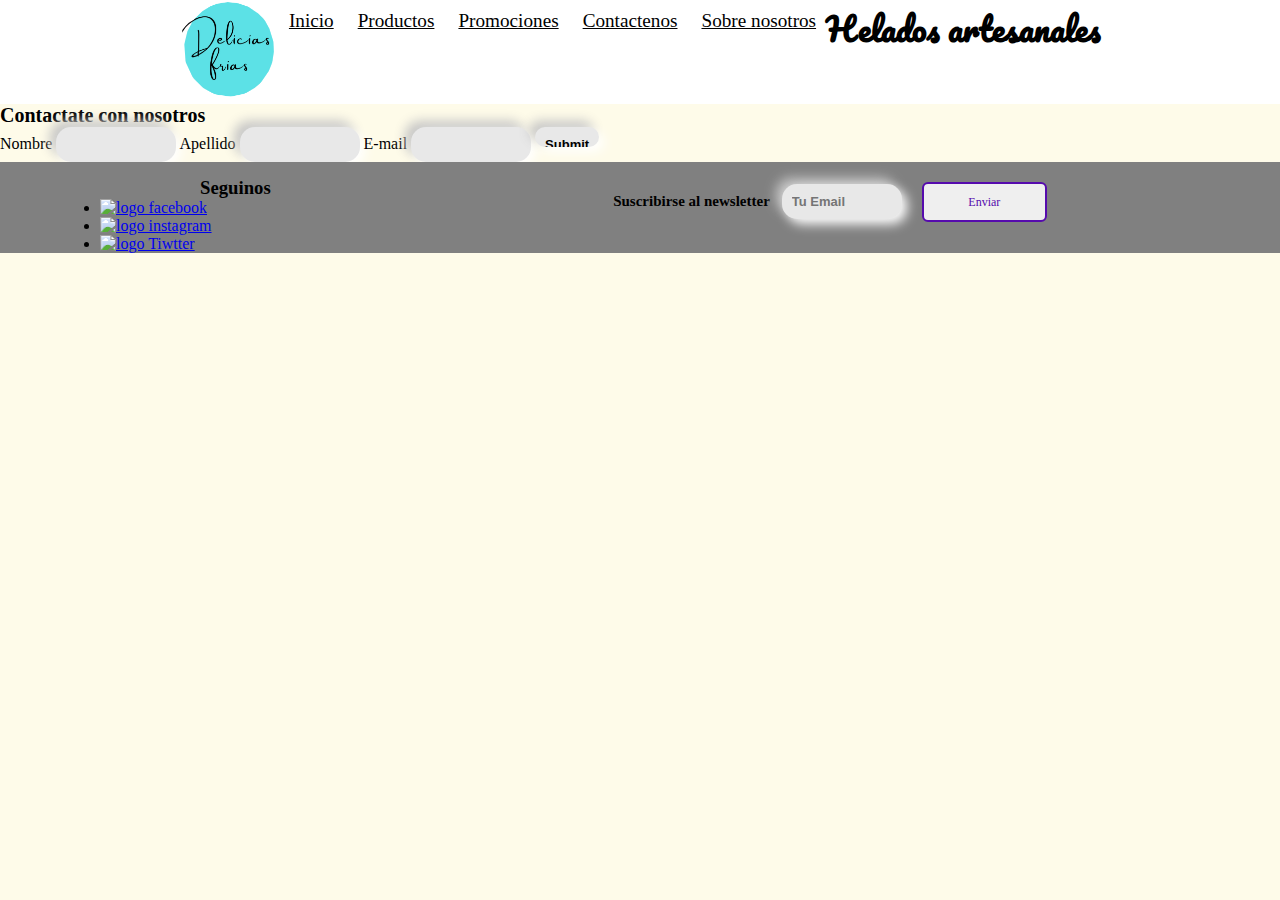
==== pages/contacto.html @ eaf7607d "update content" ====
<!DOCTYPE html>
<html lang="en">
<head>
    <meta charset="UTF-8">
    <meta http-equiv="X-UA-Compatible" content="IE=edge">
    <meta name="viewport" content="width=device-width, initial-scale=1.0">
    <!--google fonts-->
    <link rel="preconnect" href="https://fonts.googleapis.com">
<link rel="preconnect" href="https://fonts.gstatic.com" crossorigin>
<link href="https://fonts.googleapis.com/css2?family=Anton&family=Pacifico&display=swap" rel="stylesheet">  
    <title>Delicias Frías | Los helados que tientan!!!</title>
    <link rel="icon" type="image/png" sizes="57x57" href="/img/android-chrome-192x192.png">
    <!--hoja de stilos-->
    <link rel="stylesheet" href="/css/style.css">
</head>
<body id="body_grid">
    <header>
        <nav>
            <!--logo-->
            <div class="header_div_logo">
                    <img class="logo" src="/img/delicias_editado.png" alt="logo">   
            </div>
            <!--menu-->
            <div class="header_div_menu">
                <ul class="menu_header">
                    <li class="header_ul_li_menu"><a class="header_nav_menu" href="/index.html">Inicio</a></li>
                    <li class="header_ul_li_menu"><a class="header_nav_menu" href="#">Productos</a></li>
                    <li class="header_ul_li_menu"><a class="header_nav_menu" href="#">Promociones</a></li>
                    <li class="header_ul_li_menu"><a class="header_nav_menu" href="#">Contactenos</a></li>
                    <li class="header_ul_li_menu"><a class="header_nav_menu" href="#">Sobre nosotros</a></li>
                </ul>
            </div>
            <h1>Helados artesanales</h1>
        </nav>
    </header>
    <section>
            <h2>Contactate con nosotros</h2>
                <form action="">
                <label for="">Nombre</label>
                <input type="text">
                <label for="">Apellido</label>
                <input type="text">
                <label for="">E-mail</label>
                <input type="text">
            <span>
                <input type="submit" name="" id="">
            </span>
        </form>
    </section>
    <footer>
        <div class="footer_div" id="footer_div_desktop">
            <div class="redes">
                <h3>Seguinos</h3>
                    <ul class="footer__ul">
                        <li>
                            <a href="https://www.facebook.com/">
                                <img src="https://upload.wikimedia.org/wikipedia/commons/5/51/Facebook_f_logo_%282019%29.svg" alt="logo facebook">
                            </a>
                        </li>
                        <li>
                            <a href="https://www.instagram.com/">
                                <img src="https://upload.wikimedia.org/wikipedia/commons/e/e7/Instagram_logo_2016.svg" alt="logo instagram">
                            </a>
                        </li>
                        <li>
                            <a href="https://twitter.com/">
                                <img src="https://upload.wikimedia.org/wikipedia/commons/4/4f/Twitter-logo.svg" alt="logo Tiwtter">
                            </a>
                        </li>
                    </ul>
            </div>
            <div class="newslestter">
                <h4>Suscribirse al newsletter</h4> 
                    <input type="text" placeholder="Tu Email">
                <button type="submit">Enviar</button>
            </div>
        </div>
    </footer>
</body>
</html>
---- css/style.css ----
*{
    padding: 0;
    margin: 0;
}
/*mobile*/
@media only screen and (min-width: 0px) and (max-width: 767px){
header{
    display: grid;
    grid-template-columns: 1fr;
    grid-template-rows: auto auto auto;

}
nav{
    display: grid;
    grid-template-columns: 1fr;
    grid-template-rows: auto auto auto;
}
.logo{
    display: none;    
}
.header_div_logo{
    text-align: center;
}
nav{
    justify-self: center;
}
.header_div_menu{
    display: flex;
    justify-content: center;
}
li{
    list-style-type:none;
}
h1{
    font-family: 'Pacifico', cursive;
    text-align: center;
    font-size: 15px;
} 
p{
    text-align: center;
    font-size: 10px;
}
.menu_header{
    list-style-type: none;
    box-sizing: border-box;
}
.header_ul_li_menu{
    padding: 0;
    margin: 0;
    
}
.main_section_article_divImage{
    display: flex;
    justify-content: center;
}
.main_section_article_div_img{
    width: 120px;
    height: 120px;
}
h2{
    font-size: 12px;
    text-align: center;
}
.main_section_article_img{
    width: 100px;
    height: 100px;
}
/* mi footer */
footer{
    background-color: darkgray;
    padding-bottom: 0;
}
h3{
    text-align: center;
    display: none;
}
.footer_div{
    display: flex;
    flex-direction: column;   /* da problemas en desktop */
    align-items: center;
}
/* .redes{
} */
footer img{
    justify-content: center;
    width: 20px;
    height: 20px;
    padding: 5px;
}
footer ul{
    display: flex;
}
/* From uiverse.io */
button {
    --color: #560bad;
    font-family: inherit;
    display: inline-block;
    width: 100px;
    height: 23px;
    margin: 20px;
    position: relative;
    overflow: hidden;
    border: 2px solid var(--color);
    transition: color .5s;
    z-index: 1;
    font-size: 12px;
    border-radius: 6px;
    font-weight: 500;
    color: var(--color);
}

button:before {
    content: "";
    position: absolute;
    z-index: -1;
    background: var(--color);
    height: 150px;
    width: 200px;
    border-radius: 50%;
}
button:hover {
    color: #fff;
}

button:before {
    top: 100%;
    left: 100%;
    transition: all .7s;
}

button:hover:before {
    top: -30px;
    left: -30px;
}

button:active:before {
    background: #3a0ca3;
    transition: background 0s;
}
}

/*desktop*/

@media (min-width: 768px){
body{
    display: grid;
    background-color: #fefbe9;
}
    header{
    background-color: #fff;
}
nav{
    display: flex;
    justify-content: center;
}
.header_div_logo{
    text-align: center;
}
.logo{ 
    width: 100px;
    height: 100px;
}
.header_div_menu{ 
    text-align: center;
}
.header_ul_li_menu{
    
    display: inline-block;
    padding: 10px 10px 10px;
}
.header_nav_menu{
    color: #000;
    display: inline-block;
    font-size: larger;
}
h1{
    text-align: center;
    font-family: 'Pacifico', cursive;
    color: #000;
    padding-bottom: 20px;
}
h2{
    font-size: 20px;
}
.main_section_article_div{
    display: flex;
    justify-content: center;
}
.main_section_article_divParrafo{
    width: 300px;
    height: 300px;
}
p{
    font-family: 'Anton', sans-serif;
    padding-top: 50px ;
    font-size: large;
}
.main_section_article_divImage{
    text-align: left;
}
.main_section_article_div_img{
    width: 310px;
    height: 250px;
    border-radius: 2px 2px 2px 2px;
}
.main_section_div{
    text-align: center;
}
.products{
    display: inline-block;
}
.main_section_article_img{
    width: 300px;
    height: 300px;
}
footer{
    grid-template-columns: auto auto;
    background-color: gray;
    
}
#footer_div_desktop{/*aca no me toma los valores*/
    display: grid;
    grid-template-columns: auto auto;
    /*grid-template-columns: 1fr 1fr; */
    margin-bottom: 0;
    
}
.redes{
    /* display: flex; */
    width: 300px;
    padding-left: 100px;
}
h3{
   justify-content: center;
    margin-top: 15px;
    padding-left: 100px;
}

footer ul{
    justify-content: center;
    /* grid-column: center; */
     
    
}
footer img{
    width: 20px;
    height: 20px;
}
.newslestter{
    display: flex;
    align-items: baseline;
}
h4{
    padding-right: 12px;
    font-size: 15px;
}
input {
    border: none;
    border-radius: 15px;
    padding: 10px;
    background-color: #e8e8e8;
    box-shadow: 5px 5px 12px #ffffff,
                -6px -6px 12px #c5c5c5;
    font-size: small;
    font-weight: bold;
    max-width: 100px;
    max-height: 20px;
}

input:focus {
    outline-color: white;
    place-content: "Enter your message!";
}
button {
    --color: #560bad;
    font-family: inherit;
    display: inline-block;
    width: 125px;
    height: 40px;
    margin: 20px;
    position: relative;
    overflow: hidden;
    border: 2px solid var(--color);
    transition: color .5s;
    z-index: 1;
    font-size: 12px;
    border-radius: 6px;
    font-weight: 500;
    color: var(--color);
}

button:before {
    content: "";
    position: absolute;
    z-index: -1;
    background: var(--color);
    height: 150px;
    width: 200px;
    border-radius: 50%;
}
   button:hover {
    color: #fff;
   }

   button:before {
    top: 100%;
    left: 100%;
    transition: all .7s;
   }
   
   button:hover:before {
    top: -30px;
    left: -30px;
   }
   
   button:active:before {
    background: #3a0ca3;
    transition: background 0s;
   }
   /*#8707ff - violeta #5ce1e6 - turquesa*/
}
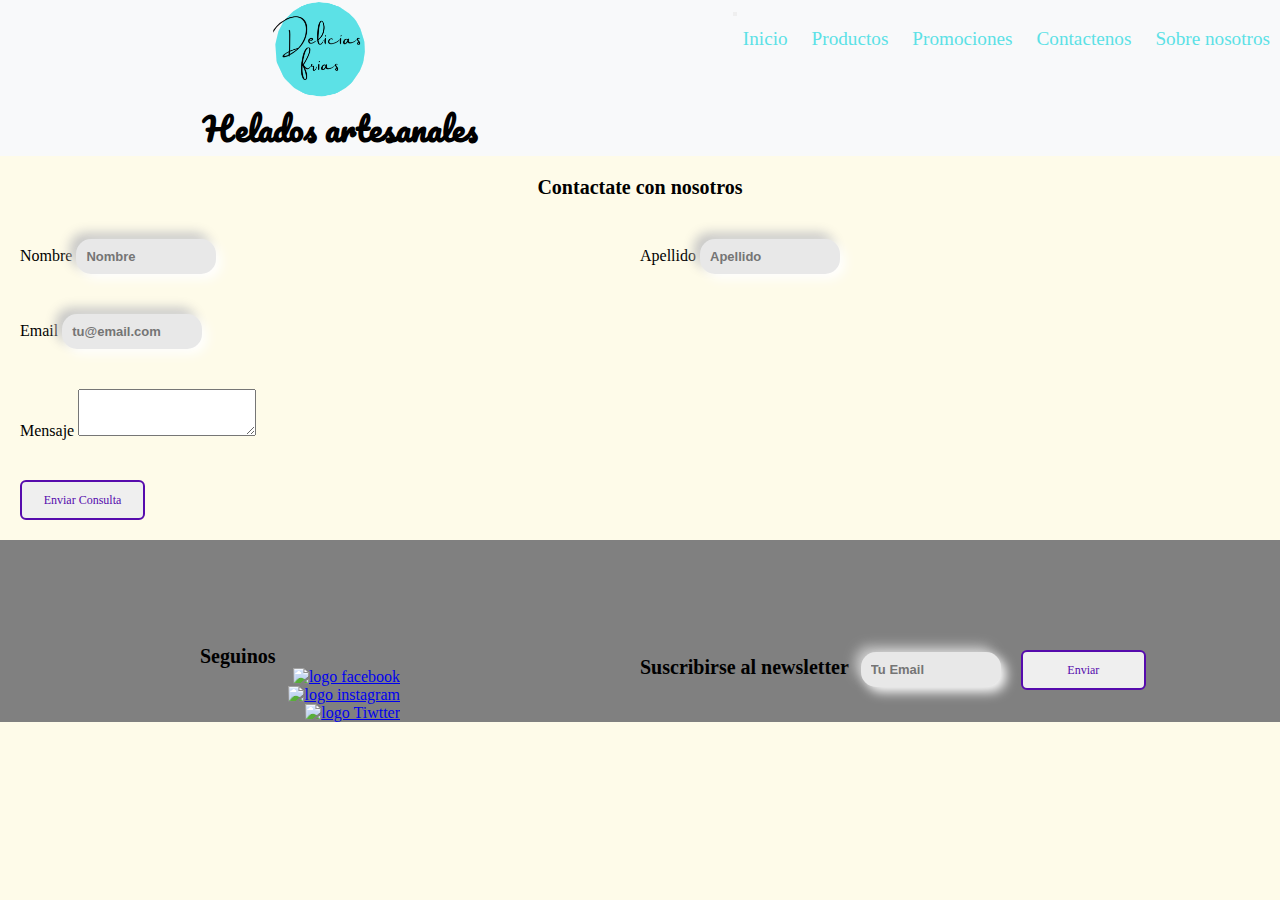
==== commit 0bf1d005: "update" ====
--- a/pages/contacto.html
+++ b/pages/contacto.html
@@ -9,72 +9,101 @@
 <link rel="preconnect" href="https://fonts.gstatic.com" crossorigin>
 <link href="https://fonts.googleapis.com/css2?family=Anton&family=Pacifico&display=swap" rel="stylesheet">  
     <title>Delicias Frías | Los helados que tientan!!!</title>
-    <link rel="icon" type="image/png" sizes="57x57" href="/img/android-chrome-192x192.png">
+    <link rel="icon" type="image/png" sizes="57x57" href="../img/android-chrome-192x192.png">
+        <!--bootstrap-->
+    <!-- CSS only -->
+<link href="https://cdn.jsdelivr.net/npm/bootstrap@5.2.2/dist/css/bootstrap.min.css" rel="stylesheet" integrity="sha384-Zenh87qX5JnK2Jl0vWa8Ck2rdkQ2Bzep5IDxbcnCeuOxjzrPF/et3URy9Bv1WTRi" crossorigin="anonymous">
+<!-- JavaScript Bundle with Popper -->
+<script src="https://cdn.jsdelivr.net/npm/bootstrap@5.2.2/dist/js/bootstrap.bundle.min.js" integrity="sha384-OERcA2EqjJCMA+/3y+gxIOqMEjwtxJY7qPCqsdltbNJuaOe923+mo//f6V8Qbsw3" crossorigin="anonymous"></script>
     <!--hoja de stilos-->
-    <link rel="stylesheet" href="/css/style.css">
+    <link rel="stylesheet" href="../css/style.css">
 </head>
 <body id="body_grid">
     <header>
-        <nav>
-            <!--logo-->
-            <div class="header_div_logo">
-                    <img class="logo" src="/img/delicias_editado.png" alt="logo">   
+        <!--logo-->
+        <img class="logo" src="../img/delicias_editado.png" alt="logo">
+        <nav class="navbar navbar-expand-lg bg-light d-grid gap-2 container-fluid d-md-flex justify-content-md-end">    
+            <div class="container-fluid">                    
+                        <a class="navbar-brand" href="#"></a>
+                    <button class="navbar-toggler btn btn-primary me-md-2" type="button" data-bs-toggle="collapse" data-bs-target="#navbarNav" aria-controls="navbarNav" aria-expanded="false" aria-label="Toggle navigation">
+                        <span class="navbar-toggler-icon"></span>
+                    </button>         
+            <!--menu-->
+                <div class="header_div_menu collapse navbar-collapse" id="navbarNav">
+                    <ul class="menu_header navbar-nav">
+                        <li class="header_ul_li_menu nav-item">
+                        <a class="header_nav_menu active" aria-current="page" href="../index.html">Inicio</a>
+                        </li>
+                        <li class="header_ul_li_menu nav-item">
+                        <a class="header_nav_menu active" href="#">Productos</a>
+                        </li>
+                        <li class="header_ul_li_menu nav-item">
+                        <a class="header_nav_menu active" href="#">Promociones</a>
+                        </li>
+                        <li class="header_ul_li_menu nav-item">
+                        <a class="header_nav_menu active" href="pages/contacto.html">Contactenos</a>
+                        </li>
+                        <li class="header_ul_li_menu nav-item">
+                        <a class="header_nav_menu active" href="#">Sobre nosotros</a>
+                        </li>
+                    </ul>
+                </div>                
             </div>
-            <!--menu-->
-            <div class="header_div_menu">
-                <ul class="menu_header">
-                    <li class="header_ul_li_menu"><a class="header_nav_menu" href="/index.html">Inicio</a></li>
-                    <li class="header_ul_li_menu"><a class="header_nav_menu" href="#">Productos</a></li>
-                    <li class="header_ul_li_menu"><a class="header_nav_menu" href="#">Promociones</a></li>
-                    <li class="header_ul_li_menu"><a class="header_nav_menu" href="#">Contactenos</a></li>
-                    <li class="header_ul_li_menu"><a class="header_nav_menu" href="#">Sobre nosotros</a></li>
-                </ul>
-            </div>
-            <h1>Helados artesanales</h1>
         </nav>
+        <div class="title_nav"><h1>Helados artesanales</h1></div>
     </header>
     <section>
-            <h2>Contactate con nosotros</h2>
-                <form action="">
-                <label for="">Nombre</label>
-                <input type="text">
-                <label for="">Apellido</label>
-                <input type="text">
-                <label for="">E-mail</label>
-                <input type="text">
+        <h2>Contactate con nosotros</h2>
+        <form action="" class="mb-3">
+            <div class="col-md form_contact">
+                <div>
+                    <label for="exampleFormControlInput1" class="form-label">Nombre</label>
+                    <input type="email" class="form-control form-control-sm" id="exampleFormControlInput1" placeholder="Nombre">
+                </div>    
+                <div class="col-md">
+                    <label for="exampleFormControlInput1" class="form-label">Apellido</label>
+                    <input type="email" class="form-control form-control-sm" id="exampleFormControlInput1" placeholder="Apellido">
+                </div>
+            </div>
+                <div class="mb-3 div_email">
+                    <label for="exampleFormControlInput1" class="form-label">Email</label>
+                    <input type="email" class="form-control form-control-sm" id="exampleFormControlInput1" placeholder="tu@email.com">
+                </div>
+                <div class="mb-3 div_messaje">
+                    <label for="exampleFormControlTextarea1" class="form-label">Mensaje</label>
+                    <textarea class="form-control form-control-sm" id="exampleFormControlTextarea1" rows="3"></textarea>
+                </div>
             <span>
-                <input type="submit" name="" id="">
+                <button class="footer_button" type="submit" name="send" value="1">Enviar Consulta</button>
             </span>
         </form>
     </section>
-    <footer>
-        <div class="footer_div" id="footer_div_desktop">
-            <div class="redes">
-                <h3>Seguinos</h3>
-                    <ul class="footer__ul">
-                        <li>
-                            <a href="https://www.facebook.com/">
-                                <img src="https://upload.wikimedia.org/wikipedia/commons/5/51/Facebook_f_logo_%282019%29.svg" alt="logo facebook">
-                            </a>
-                        </li>
-                        <li>
-                            <a href="https://www.instagram.com/">
-                                <img src="https://upload.wikimedia.org/wikipedia/commons/e/e7/Instagram_logo_2016.svg" alt="logo instagram">
-                            </a>
-                        </li>
-                        <li>
-                            <a href="https://twitter.com/">
-                                <img src="https://upload.wikimedia.org/wikipedia/commons/4/4f/Twitter-logo.svg" alt="logo Tiwtter">
-                            </a>
-                        </li>
-                    </ul>
-            </div>
-            <div class="newslestter">
-                <h4>Suscribirse al newsletter</h4> 
-                    <input type="text" placeholder="Tu Email">
-                <button type="submit">Enviar</button>
-            </div>
+    <footer>        
+        <div class="redes">
+            <h3>Seguinos</h3>
+                <ul class="footer__ul">
+                    <li>
+                        <a href="https://www.facebook.com/">
+                            <img src="https://upload.wikimedia.org/wikipedia/commons/5/51/Facebook_f_logo_%282019%29.svg" alt="logo facebook">
+                        </a>
+                    </li>
+                    <li>
+                        <a href="https://www.instagram.com/">
+                            <img src="https://upload.wikimedia.org/wikipedia/commons/e/e7/Instagram_logo_2016.svg" alt="logo instagram">
+                        </a>
+                    </li>
+                    <li>
+                        <a href="https://twitter.com/">
+                            <img src="https://upload.wikimedia.org/wikipedia/commons/4/4f/Twitter-logo.svg" alt="logo Tiwtter">
+                        </a>
+                    </li>
+                </ul>
         </div>
-    </footer>
+        <div class="newslestter">
+            <h4>Suscribirse al newsletter</h4> 
+                <input type="text" placeholder="Tu Email">
+            <button class="footer_button" type="submit" name="send" value="1">Enviar</button>
+        </div>
+</footer>
 </body>
 </html>--- a/css/style.css
+++ b/css/style.css
@@ -18,18 +18,13 @@
 .logo{
     display: none;    
 }
-.header_div_logo{
-    text-align: center;
-}
-nav{
-    justify-self: center;
-}
-.header_div_menu{
-    display: flex;
-    justify-content: center;
-}
 li{
     list-style-type:none;
+    
+}
+.header_nav_menu{
+    text-decoration: none;
+
 }
 h1{
     font-family: 'Pacifico', cursive;
@@ -49,9 +44,13 @@
     margin: 0;
     
 }
+/*My main*/
 .main_section_article_divImage{
     display: flex;
     justify-content: center;
+}
+p{
+    font-family: 'Anton', sans-serif;
 }
 .main_section_article_div_img{
     width: 120px;
@@ -62,36 +61,40 @@
     text-align: center;
 }
 .main_section_article_img{
-    width: 100px;
-    height: 100px;
-}
-/* mi footer */
+    width: 300px;
+    height: 300px;
+}
+/* my footer */
 footer{
-    background-color: darkgray;
-    padding-bottom: 0;
+    background-color: #a9a9a9;
+    padding-bottom: 30px;
+    padding-top: 10px; 
 }
 h3{
+    font-size: 5px;
     text-align: center;
     display: none;
 }
-.footer_div{
-    display: flex;
-    flex-direction: column;   /* da problemas en desktop */
+h4{
+    font-size: 10px;
+    text-align: center;
+}
+footer{
+    display: flex;
+    flex-direction: column;
     align-items: center;
 }
-/* .redes{
-} */
 footer img{
     justify-content: center;
-    width: 20px;
-    height: 20px;
+    width: 25px;
+    height: 25px;
     padding: 5px;
 }
 footer ul{
     display: flex;
 }
 /* From uiverse.io */
-button {
+.footer_button {
     --color: #560bad;
     font-family: inherit;
     display: inline-block;
@@ -109,7 +112,7 @@
     color: var(--color);
 }
 
-button:before {
+.footer_button:before {
     content: "";
     position: absolute;
     z-index: -1;
@@ -118,22 +121,22 @@
     width: 200px;
     border-radius: 50%;
 }
-button:hover {
+.footer_button:hover {
     color: #fff;
 }
 
-button:before {
+.footer_button:before {
     top: 100%;
     left: 100%;
     transition: all .7s;
 }
 
-button:hover:before {
+.footer_button:hover:before {
     top: -30px;
     left: -30px;
 }
 
-button:active:before {
+.footer_button:active:before {
     background: #3a0ca3;
     transition: background 0s;
 }
@@ -146,19 +149,19 @@
     display: grid;
     background-color: #fefbe9;
 }
-    header{
-    background-color: #fff;
+header{
+    display:grid;
+    grid-template-columns: 1fr 1fr;
+    background-color: #F8F9FA;
 }
 nav{
     display: flex;
-    justify-content: center;
-}
-.header_div_logo{
-    text-align: center;
-}
-.logo{ 
+    justify-content: right;
+}
+.logo{    
     width: 100px;
     height: 100px;
+    margin: 0 auto;
 }
 .header_div_menu{ 
     text-align: center;
@@ -166,21 +169,44 @@
 .header_ul_li_menu{
     
     display: inline-block;
+    color: #560bad;
     padding: 10px 10px 10px;
 }
+.header_ul_li_menu:hover a{
+    color: #000;
+
+}
 .header_nav_menu{
-    color: #000;
+    text-decoration: none;
+    color: #5ce1e6;
     display: inline-block;
     font-size: larger;
+    font-family: bold 'Roboto', sans-serif;
 }
 h1{
     text-align: center;
     font-family: 'Pacifico', cursive;
     color: #000;
-    padding-bottom: 20px;
-}
+}
+.title_nav{
+    padding-left: 40px;
+}
+/*my main*/
 h2{
     font-size: 20px;
+    padding: 20px;
+    text-align: center;
+}
+.form_contact{
+    display: grid;
+    grid-template-columns: 1fr 1fr;
+    padding: 20px;
+}
+.div_messaje{
+    padding: 20px;
+}
+.div_email{
+    padding: 20px;
 }
 .main_section_article_div{
     display: flex;
@@ -199,9 +225,8 @@
     text-align: left;
 }
 .main_section_article_div_img{
-    width: 310px;
-    height: 250px;
-    border-radius: 2px 2px 2px 2px;
+    width: 450px;
+    height: 300px;
 }
 .main_section_div{
     text-align: center;
@@ -210,36 +235,33 @@
     display: inline-block;
 }
 .main_section_article_img{
-    width: 300px;
-    height: 300px;
-}
+    width: 900px;
+    height: 900px;
+}
+/* my footer*/
 footer{
-    grid-template-columns: auto auto;
+    display: grid;
+    grid-template-columns: 1fr 1fr;
     background-color: gray;
-    
-}
-#footer_div_desktop{/*aca no me toma los valores*/
-    display: grid;
-    grid-template-columns: auto auto;
-    /*grid-template-columns: 1fr 1fr; */
-    margin-bottom: 0;
-    
+    padding-top: 90px;    
 }
 .redes{
-    /* display: flex; */
     width: 300px;
     padding-left: 100px;
+    padding-bottom: 0px;
 }
 h3{
    justify-content: center;
     margin-top: 15px;
     padding-left: 100px;
+    font-size: 20px;
 }
 
 footer ul{
-    justify-content: center;
-    /* grid-column: center; */
-     
+    list-style-type: none;
+    display: flex;
+    flex-direction: column;
+    align-items: flex-end;
     
 }
 footer img{
@@ -252,7 +274,7 @@
 }
 h4{
     padding-right: 12px;
-    font-size: 15px;
+    font-size: 20px;
 }
 input {
     border: none;
@@ -263,15 +285,15 @@
                 -6px -6px 12px #c5c5c5;
     font-size: small;
     font-weight: bold;
-    max-width: 100px;
-    max-height: 20px;
+    max-width: 120px;
+    max-height: 35px;
 }
 
 input:focus {
     outline-color: white;
     place-content: "Enter your message!";
 }
-button {
+.footer_button {
     --color: #560bad;
     font-family: inherit;
     display: inline-block;
@@ -289,7 +311,7 @@
     color: var(--color);
 }
 
-button:before {
+.footer_button:before {
     content: "";
     position: absolute;
     z-index: -1;
@@ -298,24 +320,24 @@
     width: 200px;
     border-radius: 50%;
 }
-   button:hover {
+.footer_button:hover {
     color: #fff;
    }
 
-   button:before {
+.footer_button:before {
     top: 100%;
     left: 100%;
     transition: all .7s;
    }
    
-   button:hover:before {
+.footer_button:hover:before {
     top: -30px;
     left: -30px;
-   }
-   
-   button:active:before {
+}
+
+.footer_button:active:before {
     background: #3a0ca3;
     transition: background 0s;
-   }
+}
    /*#8707ff - violeta #5ce1e6 - turquesa*/
 }